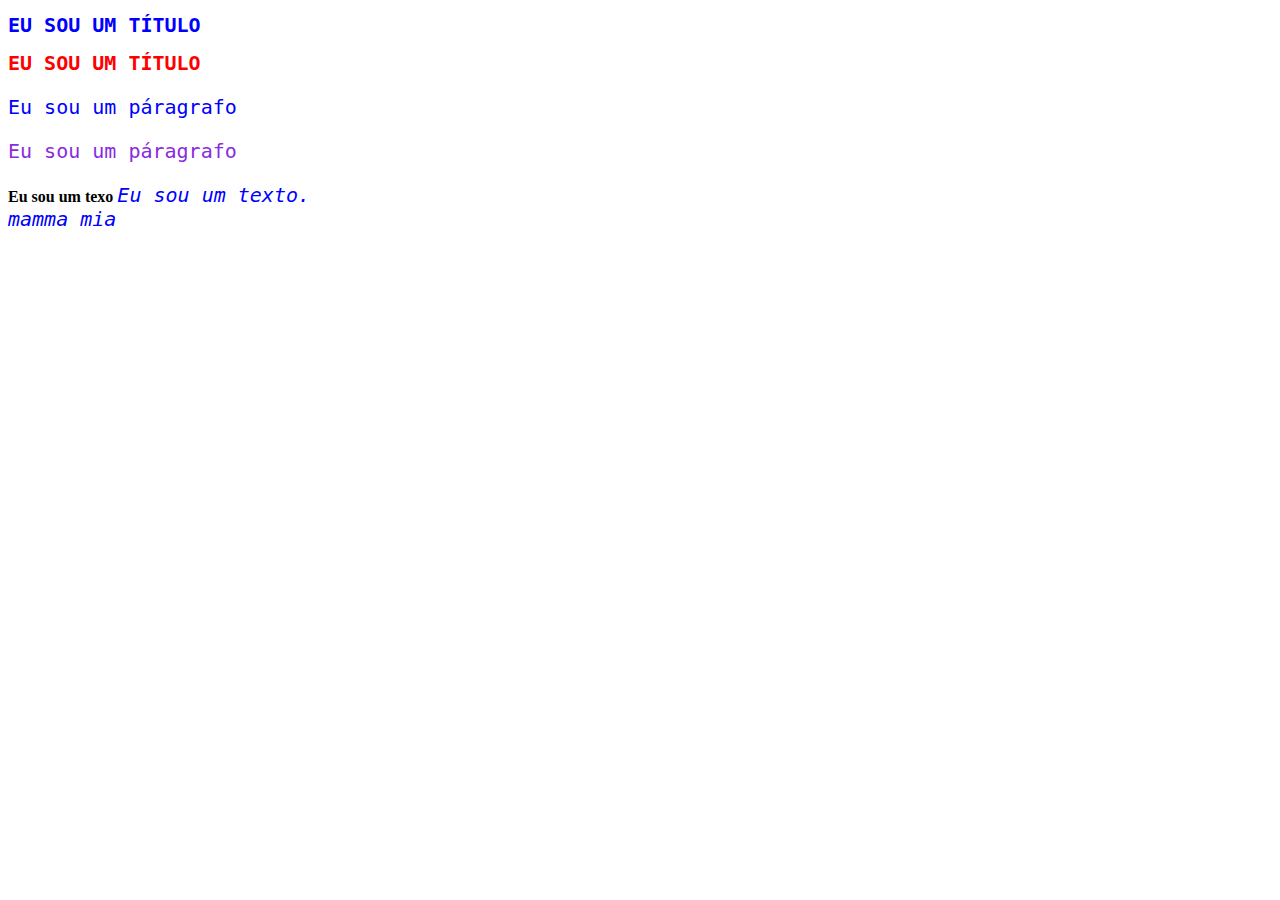
==== index.html @ 9ec4f7c6 "Inserindo meu primriro código" ====
<!DOCTYPE html>
<html lang="pt">

<head>
    <meta charset="UTF-8">
    <meta http-equiv="X-UA-Compatible" content="IE=edge">
    <meta name="viewport" content="width=device-width, initial-scale=1.0">
    <title>Projeto IOT revolucionário</title>
<link rel="stylesheet" href="estilos.css">

</head>

<body>
    <h1>EU SOU UM TÍTULO</h1>
    <h1 class="titulo">EU SOU UM TÍTULO</h1>

    <p>Eu sou um páragrafo</p>
    <p id="paragrafo">Eu sou um páragrafo</p>
    <b>Eu sou um texo</b>
    <i>Eu sou um texto.<br> mamma mia</i>
</body>

</html>
---- estilos.css ----
h1, p, i {
    color: blue;
    font-size: 20px;
    font-family: monospace;
}


.titulo{
   color: red;
}

#paragrafo{
    color: blueviolet;
}
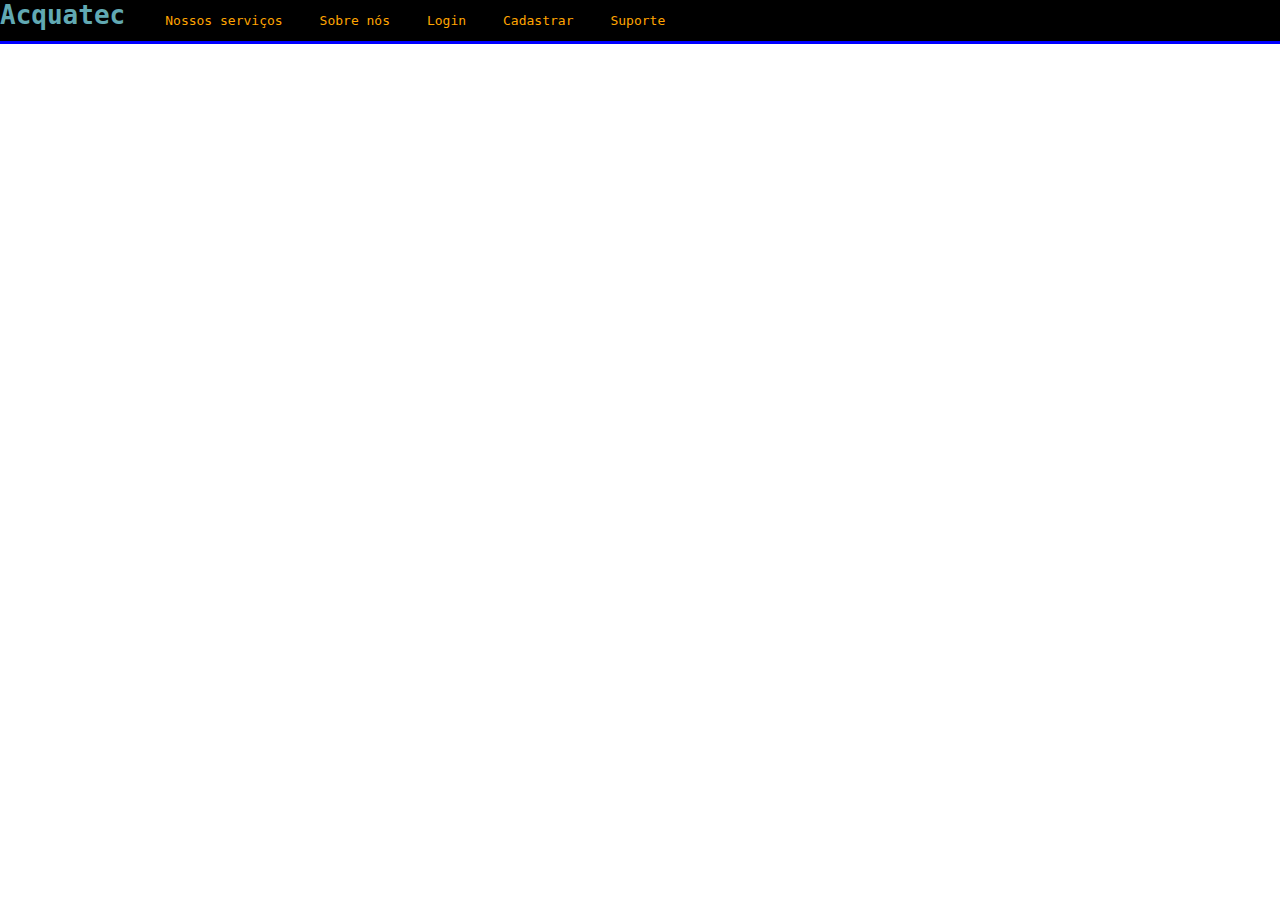
==== commit 9f31abdb: "estilização do header" ====
--- a/index.html
+++ b/index.html
@@ -11,13 +11,21 @@
 </head>
 
 <body>
-    <h1>EU SOU UM TÍTULO</h1>
-    <h1 class="titulo">EU SOU UM TÍTULO</h1>
+    <div class="header">
+        <div class="container">
+          <h1>Acquatec</h1>
 
-    <p>Eu sou um páragrafo</p>
-    <p id="paragrafo">Eu sou um páragrafo</p>
-    <b>Eu sou um texo</b>
-    <i>Eu sou um texto.<br> mamma mia</i>
+           <ul class="navbar">
+           <li>Nossos serviços</li>
+           <li>Sobre nós</li>
+           <li>Login</li>
+           <li>Cadastrar</li>
+           <li>Suporte</li>
+           </ul>
+           
+       </div>
+
+    </div>
 </body>
 
 </html>--- a/estilos.css
+++ b/estilos.css
@@ -1,14 +1,30 @@
-h1, p, i {
-    color: blue;
-    font-size: 20px;
+body{
+    margin: 0px;
     font-family: monospace;
 }
 
-
-.titulo{
-   color: red;
+.header{
+    background-color: black;
+    width: 100%;
+    margin: 0px;
+    border-bottom: 3px blue solid;
 }
 
-#paragrafo{
-    color: blueviolet;
+h1{
+margin: 0px;
+color: rgb(97, 169, 179);
 }
+
+.header .container{
+width: 70%;
+display: flex;
+}
+
+.navbar{
+    width: 500px;
+    list-style: none;
+    align-items: center;
+    justify-content: space-between;
+    color: orange;
+    display: flex;
+}